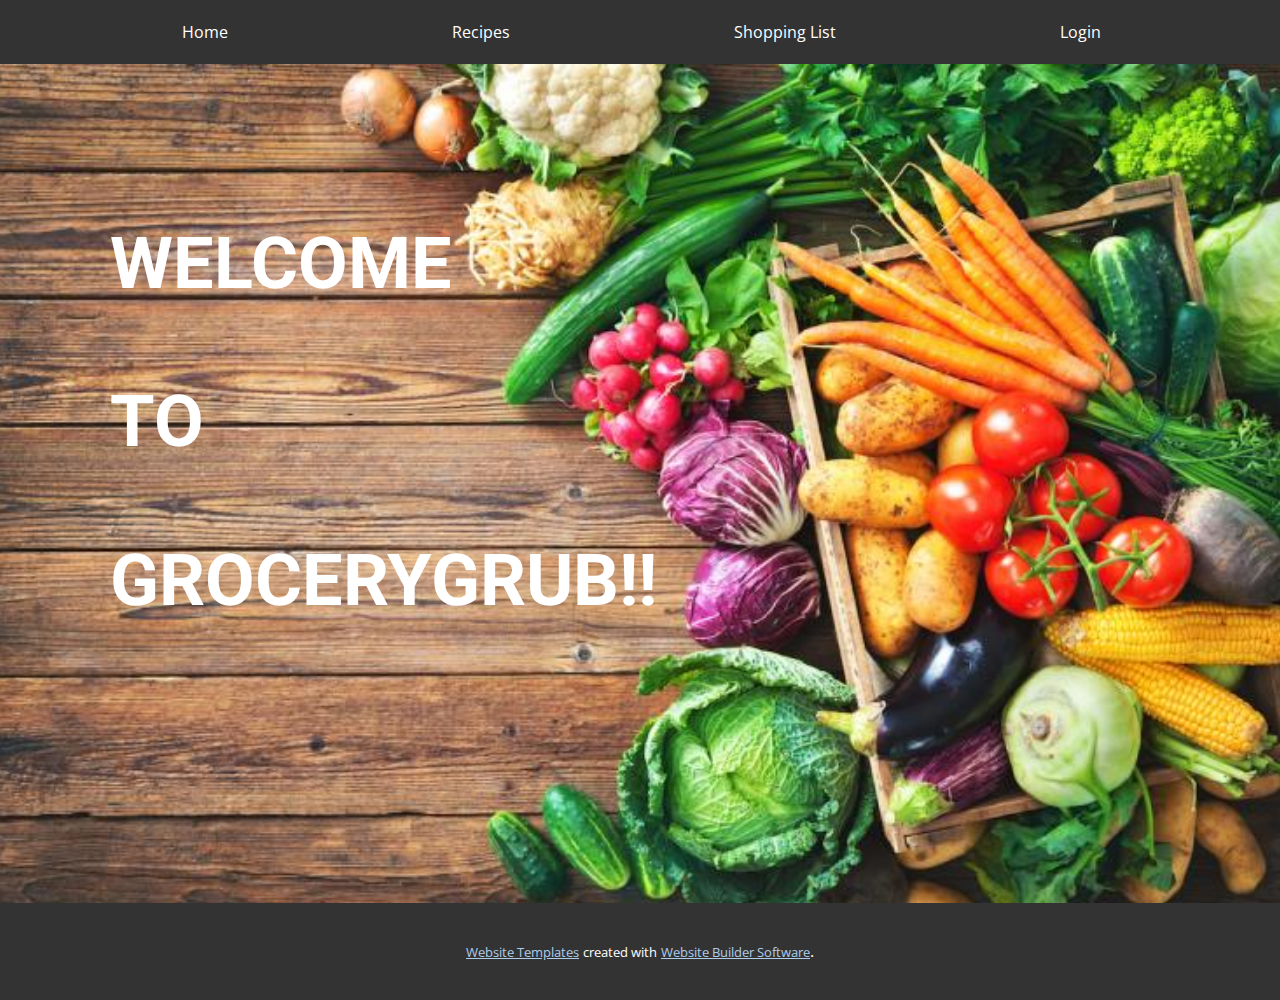
==== info2602Project/Home.html @ 9ea6f452 "Add files via upload" ====
<!DOCTYPE html>
<html style="font-size: 16px;">
  <head>
    <meta name="viewport" content="width=device-width, initial-scale=1.0">
    <meta charset="utf-8">
    <meta name="keywords" content="WelcometoGroceryGrub!!">
    <meta name="description" content="">
    <meta name="page_type" content="np-template-header-footer-from-plugin">
    <title>Home</title>
    <link rel="stylesheet" href="nicepage.css" media="screen">
<link rel="stylesheet" href="Home.css" media="screen">
    <script class="u-script" type="text/javascript" src="jquery-1.9.1.min.js" defer=""></script>
    <script class="u-script" type="text/javascript" src="nicepage.js" defer=""></script>
    <meta name="generator" content="Nicepage 3.13.0, nicepage.com">
    <link id="u-theme-google-font" rel="stylesheet" href="https://fonts.googleapis.com/css?family=Roboto:100,100i,300,300i,400,400i,500,500i,700,700i,900,900i|Open+Sans:300,300i,400,400i,600,600i,700,700i,800,800i">
    
    
    <script type="application/ld+json">{
		"@context": "http://schema.org",
		"@type": "Organization",
		"name": "",
		"url": "index.html"
}</script>
    <meta property="og:title" content="Home">
    <meta property="og:type" content="website">
    <meta name="theme-color" content="#478ac9">
    <link rel="canonical" href="index.html">
    <meta property="og:url" content="index.html">
  </head>
  <body class="u-body u-palette-5-dark-2"><header class="u-clearfix u-grey-80 u-header" id="sec-3124" data-animation-name="" data-animation-duration="0" data-animation-delay="0" data-animation-direction=""><div class="u-clearfix u-sheet u-valign-middle u-sheet-1">
        <nav data-position="" class="u-menu u-menu-dropdown u-offcanvas u-menu-1">
          <div class="menu-collapse">
            <a class="u-button-style u-custom-text-hover-color u-nav-link" href="#">
              <svg><use xlink:href="#menu-hamburger"></use></svg>
              <svg version="1.1" xmlns="http://www.w3.org/2000/svg" xmlns:xlink="http://www.w3.org/1999/xlink"><defs><symbol id="menu-hamburger" viewBox="0 0 16 16" style="width: 16px; height: 16px;"><rect y="1" width="16" height="2"></rect><rect y="7" width="16" height="2"></rect><rect y="13" width="16" height="2"></rect>
</symbol>
</defs></svg>
            </a>
          </div>
          <div class="u-nav-container">
            <ul class="u-nav u-unstyled"><li class="u-nav-item"><a class="u-button-style u-nav-link u-text-hover-palette-1-light-1" href="Home.html" style="padding: 24px 112px;">Home</a>
</li><li class="u-nav-item"><a class="u-button-style u-nav-link u-text-hover-palette-1-light-1" href="recipe.html" style="padding: 24px 112px;">Recipes</a>
</li><li class="u-nav-item"><a class="u-button-style u-nav-link u-text-hover-palette-1-light-1" href="Shopping-List.html" style="padding: 24px 112px;">Shopping List</a>
</li><li class="u-nav-item"><a class="u-button-style u-nav-link u-text-hover-palette-1-light-1" href="Login.html" style="padding: 24px 112px;">Login</a>
</li></ul>
          </div>
          <div class="u-nav-container-collapse">
            <div class="u-black u-container-style u-inner-container-layout u-opacity u-opacity-95 u-sidenav">
              <div class="u-sidenav-overflow">
                <div class="u-menu-close"></div>
                <ul class="u-align-center u-nav u-popupmenu-items u-unstyled u-nav-2"><li class="u-nav-item"><a class="u-button-style u-nav-link" href="Home.html">Home</a>
</li><li class="u-nav-item"><a class="u-button-style u-nav-link" href="Recipes.html">Recipes</a>
</li><li class="u-nav-item"><a class="u-button-style u-nav-link" href="Shopping-List.html">Shopping List</a>
</li><li class="u-nav-item"><a class="u-button-style u-nav-link" href="Login.html">Login</a>
</li></ul>
              </div>
            </div>
            <div class="u-black u-menu-overlay u-opacity u-opacity-70"></div>
          </div>
        </nav>
      </div></header>
    <section class="u-align-left u-clearfix u-image u-section-1" src="" data-image-width="769" data-image-height="480" id="sec-c7c9">
      <div class="u-clearfix u-sheet u-sheet-1">
        <h1 class="u-text u-text-body-alt-color u-title u-text-1">Welcome<br>
          <br>to<br>
          <br>GroceryGrub!!
        </h1>
        <p class="u-large-text u-text u-text-variant u-text-2">&nbsp;&nbsp;</p>
        <a href="#" class="u-btn u-button-style u-none u-btn-1">&nbsp;&nbsp;<br>
        </a>
      </div>
    </section>
    
    
    
    <section class="u-backlink u-clearfix u-grey-80">
      <a class="u-link" href="https://nicepage.com/website-templates" target="_blank">
        <span>Website Templates</span>
      </a>
      <p class="u-text">
        <span>created with</span>
      </p>
      <a class="u-link" href="https://nicepage.com/" target="_blank">
        <span>Website Builder Software</span>
      </a>. 
    </section>
  </body>
</html>
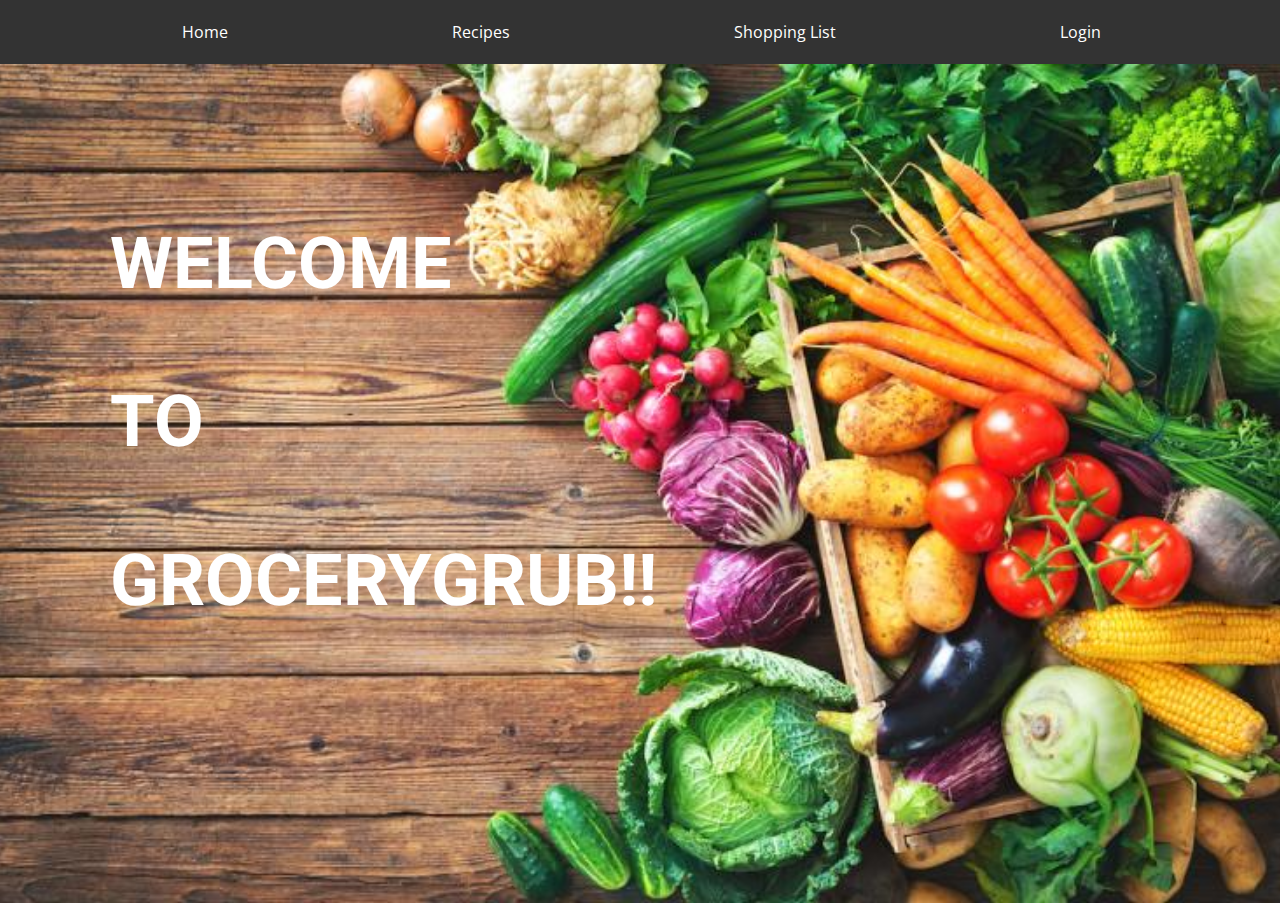
==== commit d5286908: "Add files via upload" ====
--- a/info2602Project/Home.html
+++ b/info2602Project/Home.html
@@ -73,16 +73,7 @@
     
     
     
-    <section class="u-backlink u-clearfix u-grey-80">
-      <a class="u-link" href="https://nicepage.com/website-templates" target="_blank">
-        <span>Website Templates</span>
-      </a>
-      <p class="u-text">
-        <span>created with</span>
-      </p>
-      <a class="u-link" href="https://nicepage.com/" target="_blank">
-        <span>Website Builder Software</span>
-      </a>. 
-    </section>
+   
+      
   </body>
 </html>